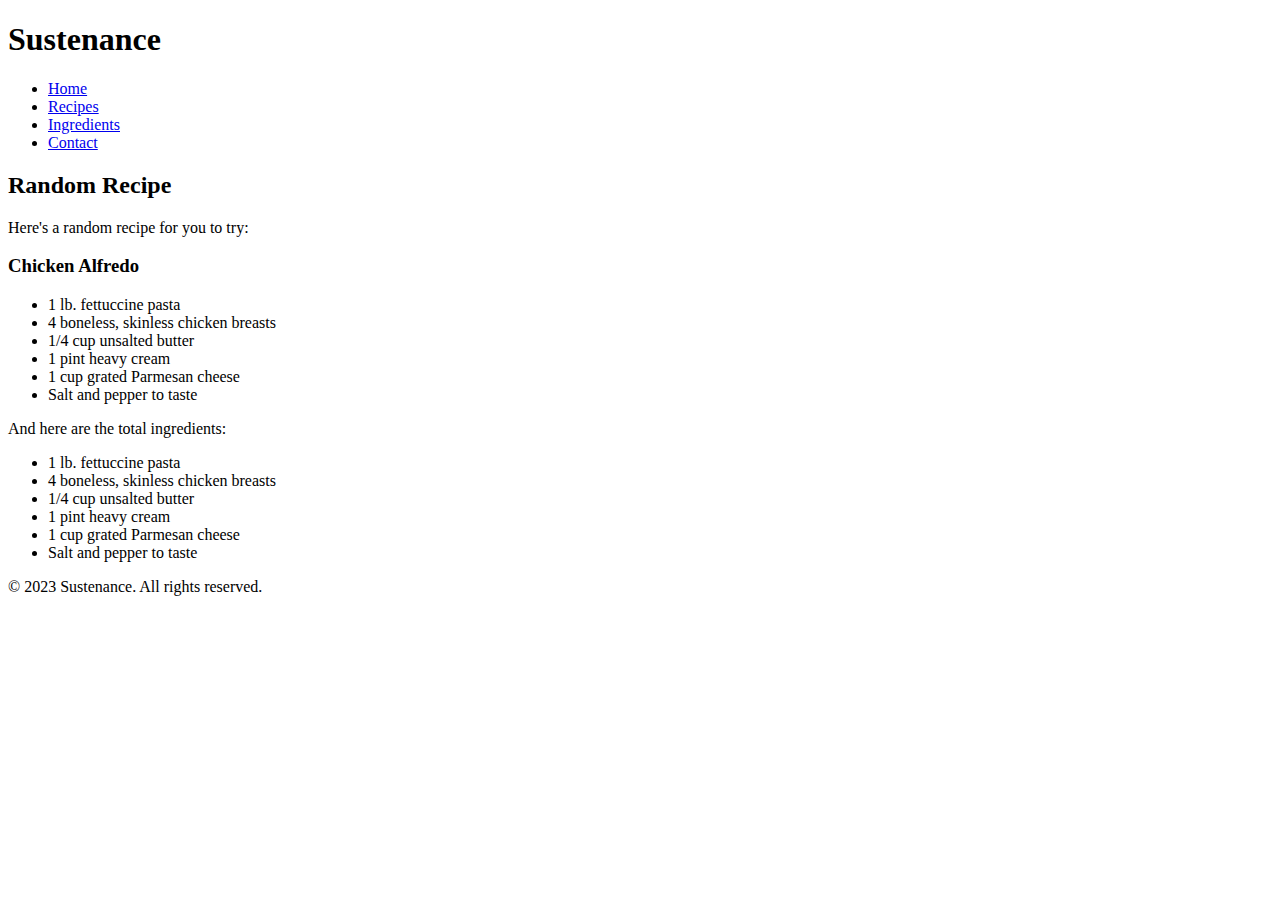
==== application/templates/index.html @ add0df34 "Fix workflow variables and basic app template" ====
<!DOCTYPE html>
<html>
  <head>
    <meta charset="UTF-8" />
    <meta name="viewport" content="width=device-width, initial-scale=1.0" />
    <meta http-equiv="X-UA-Compatible" content="ie=edge" />
    <title>Sustenance</title>
    <link rel="stylesheet" type="text/css" href="static/style.css" />
    <link rel="shortcut icon" type="image/png" href="static/favicon.ico"/>
  </head>
  <body>
    <header>
      <h1>Sustenance</h1>
      <nav>
        <ul>
          <li><a href="#">Home</a></li>
          <li><a href="#">Recipes</a></li>
          <li><a href="#">Ingredients</a></li>
          <li><a href="#">Contact</a></li>
        </ul>
      </nav>
    </header>
    <main>
      <h2>Random Recipe</h2>
      <p>Here's a random recipe for you to try:</p>
      <div class="recipe">
        <h3>Chicken Alfredo</h3>
        <ul>
          <li>1 lb. fettuccine pasta</li>
          <li>4 boneless, skinless chicken breasts</li>
          <li>1/4 cup unsalted butter</li>
          <li>1 pint heavy cream</li>
          <li>1 cup grated Parmesan cheese</li>
          <li>Salt and pepper to taste</li>
        </ul>
      </div>
      <p>And here are the total ingredients:</p>
      <div class="ingredients">
        <ul>
          <li>1 lb. fettuccine pasta</li>
          <li>4 boneless, skinless chicken breasts</li>
          <li>1/4 cup unsalted butter</li>
          <li>1 pint heavy cream</li>
          <li>1 cup grated Parmesan cheese</li>
          <li>Salt and pepper to taste</li>
        </ul>
      </div>
    </main>
    <footer>
      <p>&copy; 2023 Sustenance. All rights reserved.</p>
    </footer>
  </body>
</html>
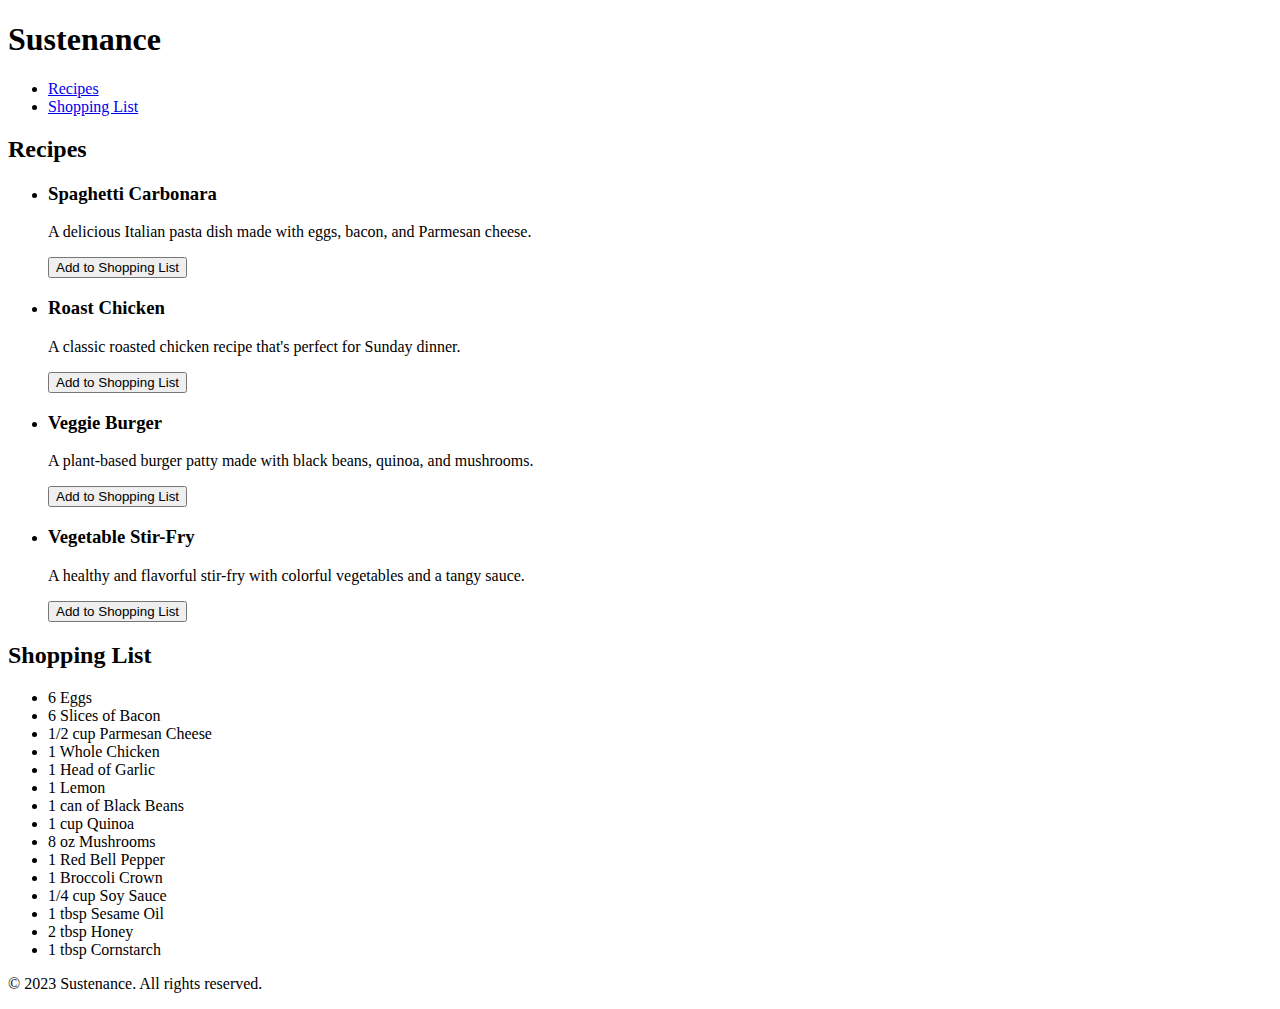
==== commit 8e5bd391: "Update html and css with template data" ====
--- a/application/templates/index.html
+++ b/application/templates/index.html
@@ -10,44 +10,70 @@
   </head>
   <body>
     <header>
-      <h1>Sustenance</h1>
-      <nav>
-        <ul>
-          <li><a href="#">Home</a></li>
-          <li><a href="#">Recipes</a></li>
-          <li><a href="#">Ingredients</a></li>
-          <li><a href="#">Contact</a></li>
-        </ul>
-      </nav>
+      <div class="container">
+        <h1>Sustenance</h1>
+        <nav>
+          <ul>
+            <li><a href="#">Recipes</a></li>
+            <li><a href="#">Shopping List</a></li>
+          </ul>
+        </nav>
+      </div>
     </header>
     <main>
-      <h2>Random Recipe</h2>
-      <p>Here's a random recipe for you to try:</p>
-      <div class="recipe">
-        <h3>Chicken Alfredo</h3>
-        <ul>
-          <li>1 lb. fettuccine pasta</li>
-          <li>4 boneless, skinless chicken breasts</li>
-          <li>1/4 cup unsalted butter</li>
-          <li>1 pint heavy cream</li>
-          <li>1 cup grated Parmesan cheese</li>
-          <li>Salt and pepper to taste</li>
-        </ul>
-      </div>
-      <p>And here are the total ingredients:</p>
-      <div class="ingredients">
-        <ul>
-          <li>1 lb. fettuccine pasta</li>
-          <li>4 boneless, skinless chicken breasts</li>
-          <li>1/4 cup unsalted butter</li>
-          <li>1 pint heavy cream</li>
-          <li>1 cup grated Parmesan cheese</li>
-          <li>Salt and pepper to taste</li>
-        </ul>
+      <div class="container">
+        <section id="recipes">
+          <h2>Recipes</h2>
+          <ul>
+            <li>
+              <h3>Spaghetti Carbonara</h3>
+              <p>A delicious Italian pasta dish made with eggs, bacon, and Parmesan cheese.</p>
+              <button data-recipe="Spaghetti Carbonara">Add to Shopping List</button>
+            </li>
+            <li>
+              <h3>Roast Chicken</h3>
+              <p>A classic roasted chicken recipe that's perfect for Sunday dinner.</p>
+              <button data-recipe="Roast Chicken">Add to Shopping List</button>
+            </li>
+            <li>
+              <h3>Veggie Burger</h3>
+              <p>A plant-based burger patty made with black beans, quinoa, and mushrooms.</p>
+              <button data-recipe="Veggie Burger">Add to Shopping List</button>
+            </li>
+            <li>
+              <h3>Vegetable Stir-Fry</h3>
+              <p>A healthy and flavorful stir-fry with colorful vegetables and a tangy sauce.</p>
+              <button data-recipe="Vegetable Stir-Fry">Add to Shopping List</button>
+            </li>
+          </ul>
+        </section>
+        <section id="shopping-list">
+          <h2>Shopping List</h2>
+          <ul>
+            <li>6 Eggs</li>
+            <li>6 Slices of Bacon</li>
+            <li>1/2 cup Parmesan Cheese</li>
+            <li>1 Whole Chicken</li>
+            <li>1 Head of Garlic</li>
+            <li>1 Lemon</li>
+            <li>1 can of Black Beans</li>
+            <li>1 cup Quinoa</li>
+            <li>8 oz Mushrooms</li>
+            <li>1 Red Bell Pepper</li>
+            <li>1 Broccoli Crown</li>
+            <li>1/4 cup Soy Sauce</li>
+            <li>1 tbsp Sesame Oil</li>
+            <li>2 tbsp Honey</li>
+            <li>1 tbsp Cornstarch</li>
+          </ul>
+        </section>
       </div>
     </main>
     <footer>
-      <p>&copy; 2023 Sustenance. All rights reserved.</p>
+      <div class="container">
+        <p>&copy; 2023 Sustenance. All rights reserved.</p>
+      </div>
     </footer>
+    <script src="app.js"></script>
   </body>
-</html>
+  </html>
